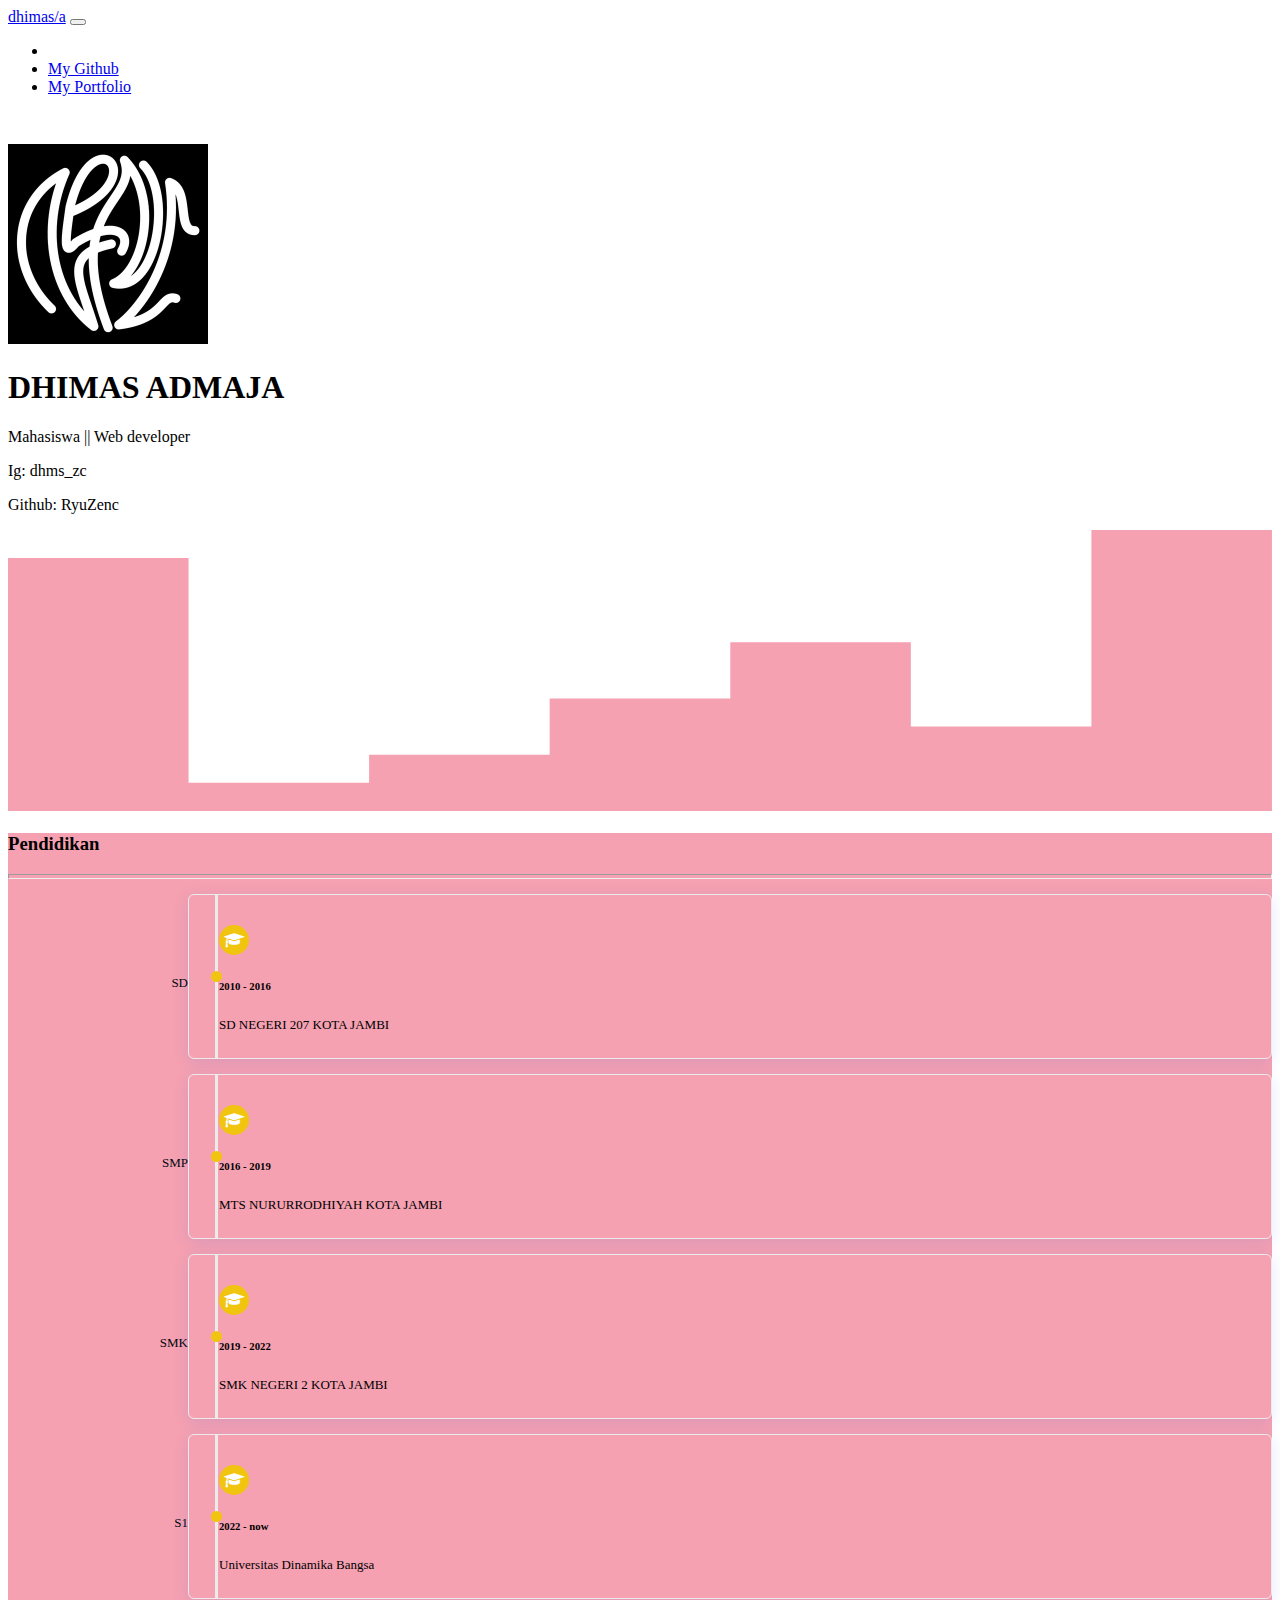
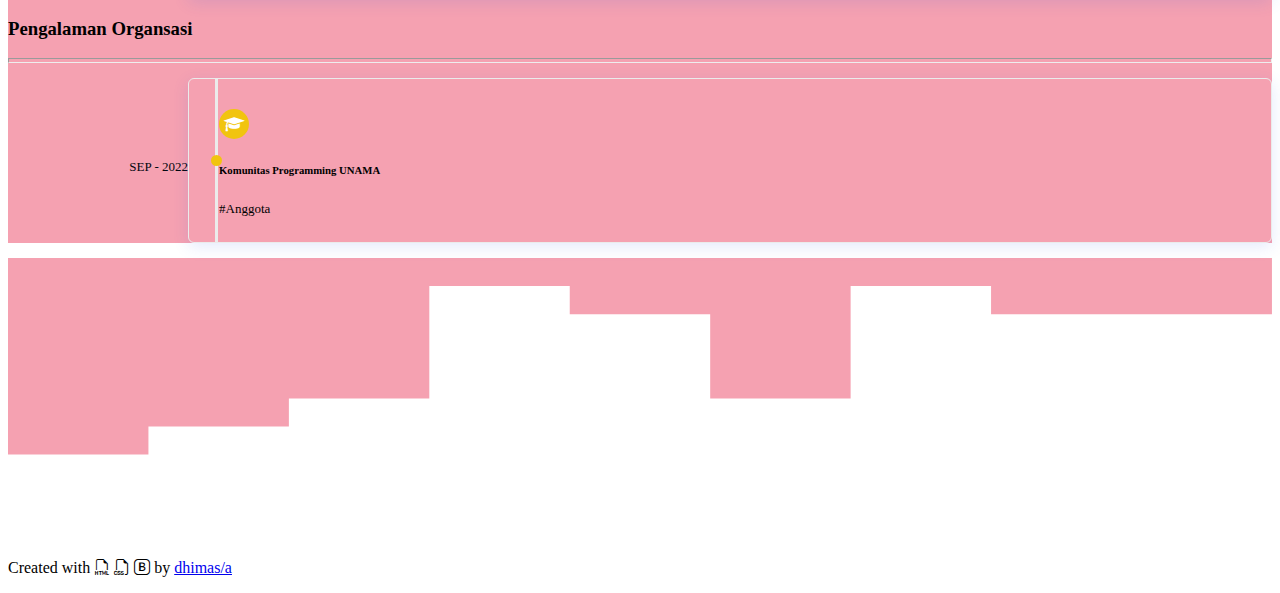
==== index.html @ 26832e14 "add some me" ====
<!DOCTYPE html>
<html lang="en">

<head>
  <!-- Required meta tags -->
  <meta charset="utf-8" />
  <meta name="viewport" content="width=device-width, initial-scale=1" />

  <!-- Bootstrap CSS -->
  <link href="https://cdn.jsdelivr.net/npm/bootstrap@5.0.2/dist/css/bootstrap.min.css" rel="stylesheet"
    integrity="sha384-EVSTQN3/azprG1Anm3QDgpJLIm9Nao0Yz1ztcQTwFspd3yD65VohhpuuCOmLASjC" crossorigin="anonymous" />

  <!-- Bootstrap Icon -->
  <link rel="stylesheet" href="https://cdn.jsdelivr.net/npm/bootstrap-icons@1.8.3/font/bootstrap-icons.css" />

  <!-- Timeline -->
  <link href="https://maxcdn.bootstrapcdn.com/font-awesome/4.7.0/css/font-awesome.min.css" rel="stylesheet" />
  <link rel='stylesheet' type="text/css" href="./timeline.css">


  <title>Portfolio Saya</title>

  <style>
    .bg-header {
      background-color: #ffffff;
    }

    .jumbotron {
      padding-top: 2rem;
      background-color: #ffffff;
    }

    .bg-pendidikan-pengalaman {
      background-color: #F5A1B1;
    }

    .bg-footer {
      background-color: #ffffff;
    }
  </style>
</head>

<body>
  <!-- Header -->
  <header>
    <nav class="navbar navbar-expand-lg navbar-light bg-header">
      <div class="container-fluid">
        <a class="navbar-brand" href="./index.html">dhimas/a</a>
        <button class="navbar-toggler" type="button" data-bs-toggle="collapse" data-bs-target="#navbarNav"
          aria-controls="navbarNav" aria-expanded="false" aria-label="Toggle navigation">
          <span class="navbar-toggler-icon"></span>
        </button>
        <div class="collapse navbar-collapse" id="navbarNav">
          <ul class="navbar-nav ms-auto">
            <li class="nav-item">
              <a class="nav-link" href="./index.html"></a>
            </li>
            <li class="nav-item">
              <a class="nav-link" href="https://github.com/RyuZenc" target="_blank">My Github</a>
            </li>
            <li class="nav-item">
              <a class="nav-link" href="https://github.com/RyuZenc" target="_blank">My Portfolio</a>
            </li>
          </ul>
        </div>
      </div>
    </nav>
  </header>
  <!-- End Header -->

  <!-- Main Content -->
  <main>
    <!-- Jumbotron -->
    <section class="jumbotron text-center">
      <img src="asset/zenc.jpg" alt="ZENC" width="200" class="rounded-circle" />
      <h1 class="display-4">DHIMAS ADMAJA</h1>
      <p class="lead">Mahasiswa || Web developer</p>
      <p class="lead">Ig: dhms_zc</p>
      <p class="lead">Github: RyuZenc</p>
      <svg xmlns="http://www.w3.org/2000/svg" viewBox="0 0 1440 320">
        <path fill="#F5A1B1" fill-opacity="1"
          d="M0,256L0,32L205.7,32L205.7,288L411.4,288L411.4,256L617.1,256L617.1,192L822.9,192L822.9,128L1028.6,128L1028.6,224L1234.3,224L1234.3,0L1440,0L1440,320L1234.3,320L1234.3,320L1028.6,320L1028.6,320L822.9,320L822.9,320L617.1,320L617.1,320L411.4,320L411.4,320L205.7,320L205.7,320L0,320L0,320Z">
        </path>
      </svg>
    </section>
    <!-- Akhir Jumbotron -->

    <!-- About -->
    <section id="about">
      <div class="container-fluid bg-pendidikan-pengalaman">
        <div class="container">
          <div class="row justify-content-center text-center">
            <div class="col-md-6">
              <h3 class="text-light mt-1">Pendidikan</h3>
              <hr class="hr" style="height: 3px; color: #ffffff;" />
              <section class="timeline_area section_padding_130">
                <div class="container">
                  <div class="row">
                    <div class="col-12">
                      <!-- Timeline Area-->
                      <div class="apland-timeline-area">

                        <!-- Single Timeline Content-->
                        <div class="single-timeline-area">
                          <div class="timeline-date wow fadeInLeft" data-wow-delay="0.1s"
                            style="visibility: visible; animation-delay: 0.1s; animation-name: fadeInLeft;">
                            <p>SD</p>
                          </div>
                          <div class="row">
                            <div class="col-12">
                              <div class="single-timeline-content d-flex wow fadeInLeft" data-wow-delay="0.7s"
                                style="visibility: visible; animation-delay: 0.7s; animation-name: fadeInLeft;">
                                <div class="timeline-icon"><i class="fa  fa-graduation-cap" aria-hidden="true"></i>
                                </div>
                                <div class="timeline-text">
                                  <h6 class="text-start">2010 - 2016</h6>
                                  <p class="text-start">SD NEGERI 207 KOTA JAMBI</p>
                                </div>
                              </div>
                            </div>
                          </div>
                        </div>
                      </div>
                      <div class="apland-timeline-area">

                         <!-- Single Timeline Content-->
                         <div class="single-timeline-area">
                          <div class="timeline-date wow fadeInLeft" data-wow-delay="0.1s"
                            style="visibility: visible; animation-delay: 0.1s; animation-name: fadeInLeft;">
                            <p>SMP</p>
                          </div>
                          <div class="row">
                            <div class="col-12">
                              <div class="single-timeline-content d-flex wow fadeInLeft" data-wow-delay="0.7s"
                                style="visibility: visible; animation-delay: 0.7s; animation-name: fadeInLeft;">
                                <div class="timeline-icon"><i class="fa  fa-graduation-cap" aria-hidden="true"></i>
                                </div>
                                <div class="timeline-text">
                                  <h6 class="text-start">2016 - 2019</h6>
                                  <p class="text-start">MTS NURURRODHIYAH KOTA JAMBI</p>
                                </div>
                              </div>
                            </div>
                          </div>
                        </div>
                      </div>
                      <div class="apland-timeline-area">

                         <!-- Single Timeline Content-->
                         <div class="single-timeline-area">
                          <div class="timeline-date wow fadeInLeft" data-wow-delay="0.1s"
                            style="visibility: visible; animation-delay: 0.1s; animation-name: fadeInLeft;">
                            <p>SMK</p>
                          </div>
                          <div class="row">
                            <div class="col-12">
                              <div class="single-timeline-content d-flex wow fadeInLeft" data-wow-delay="0.7s"
                                style="visibility: visible; animation-delay: 0.7s; animation-name: fadeInLeft;">
                                <div class="timeline-icon"><i class="fa  fa-graduation-cap" aria-hidden="true"></i>
                                </div>
                                <div class="timeline-text">
                                  <h6 class="text-start">2019 - 2022</h6>
                                  <p class="text-start">SMK NEGERI 2 KOTA JAMBI</p>
                                </div>
                              </div>
                            </div>
                          </div>
                        </div>
                      </div>
                      <div class="apland-timeline-area">
                        
                        <!-- Single Timeline Content-->
                        <div class="single-timeline-area">
                          <div class="timeline-date wow fadeInLeft" data-wow-delay="0.1s"
                            style="visibility: visible; animation-delay: 0.1s; animation-name: fadeInLeft;">
                            <p>S1</p>
                          </div>
                          <div class="row">
                            <div class="col-12">
                              <div class="single-timeline-content d-flex wow fadeInLeft" data-wow-delay="0.7s"
                                style="visibility: visible; animation-delay: 0.7s; animation-name: fadeInLeft;">
                                <div class="timeline-icon"><i class="fa  fa-graduation-cap" aria-hidden="true"></i>
                                </div>
                                <div class="timeline-text">
                                  <h6 class="text-start">2022 - now</h6>
                                  <p class="text-start">Universitas Dinamika Bangsa</p>
                                </div>
                              </div>
                            </div>
                          </div>
                        </div>
                      </div>
                    </div>
                  </div>
              </section>

            </div>
            <div class="col-md-6 mt-1">
              <h3 class="text-light">Pengalaman Organsasi</h3>
              <hr class="hr" style="height: 3px; color: #ffffff;" />

              <section class="timeline_area section_padding_130">
                <div class="container">
                  <div class="row">
                    <div class="col-12">
                      <!-- Timeline Area-->
                      <div class="apland-timeline-area">
                        <!-- Single Timeline Content-->
                        <div class="single-timeline-area">
                          <div class="timeline-date wow fadeInLeft" data-wow-delay="0.1s"
                            style="visibility: visible; animation-delay: 0.1s; animation-name: fadeInLeft;">
                            <p>Sep - 2022</p>
                          </div>
                          <div class="row">
                            <div class="col-12">
                              <div class="single-timeline-content d-flex wow fadeInLeft" data-wow-delay="0.7s"
                                style="visibility: visible; animation-delay: 0.7s; animation-name: fadeInLeft;">
                                <div class="timeline-icon"><i class="fa  fa-graduation-cap" aria-hidden="true"></i>
                                </div>
                                <div class="timeline-text">
                                  <h6>Komunitas Programming UNAMA</h6>
                                  <p class="text-start">#Anggota</p>
                                </div>
                              </div>
                            </div>
                          </div>
                        </div>
                      </div>
                    </div>
                  </div>
              </section>
            </div>
          </div>
        </div>
      </div>
      </div>
      </div>
    </section>
    <!-- Akhir About -->
    <svg xmlns="http://www.w3.org/2000/svg" viewBox="0 0 1440 320">
      <path fill="#F5A1B1" fill-opacity="1"
        d="M0,288L0,224L160,224L160,192L320,192L320,160L480,160L480,32L640,32L640,64L800,64L800,160L960,160L960,32L1120,32L1120,64L1280,64L1280,64L1440,64L1440,0L1280,0L1280,0L1120,0L1120,0L960,0L960,0L800,0L800,0L640,0L640,0L480,0L480,0L320,0L320,0L160,0L160,0L0,0L0,0Z">
      </path>
    </svg>
  </main>
  <!-- End Main Content -->


  <!-- Footer -->
  <footer>

    <p class="text-center bg-footer">
      Created with
      <i class="bi bi-filetype-html"></i>
      <i class="bi bi-filetype-css"></i>
      <i class="bi bi-bootstrap"></i>

      by <a href="https://www.instagram.com/dhms_zc/?hl=en" target="_blank" class="text-dark fw-bold">dhimas/a</a>
    </p>
  </footer>
  <!-- End Footer -->

  <!-- End Wrap Page -->

  <!-- Optional JavaScript; choose one of the two! -->

  <!-- Option 1: Bootstrap Bundle with Popper -->
  <script src="https://cdn.jsdelivr.net/npm/bootstrap@5.0.2/dist/js/bootstrap.bundle.min.js"
    integrity="sha384-MrcW6ZMFYlzcLA8Nl+NtUVF0sA7MsXsP1UyJoMp4YLEuNSfAP+JcXn/tWtIaxVXM"
    crossorigin="anonymous"></script>

  <!-- Option 2: Separate Popper and Bootstrap JS -->
  <!--
    <script src="https://cdn.jsdelivr.net/npm/@popperjs/core@2.9.2/dist/umd/popper.min.js" integrity="sha384-IQsoLXl5PILFhosVNubq5LC7Qb9DXgDA9i+tQ8Zj3iwWAwPtgFTxbJ8NT4GN1R8p" crossorigin="anonymous"></script>
    <script src="https://cdn.jsdelivr.net/npm/bootstrap@5.0.2/dist/js/bootstrap.min.js" integrity="sha384-cVKIPhGWiC2Al4u+LWgxfKTRIcfu0JTxR+EQDz/bgldoEyl4H0zUF0QKbrJ0EcQF" crossorigin="anonymous"></script>
    -->
    
</body>

</html>
---- timeline.css ----
.timeline_area {
    position: relative;
    z-index: 1;
}
.single-timeline-area {
    position: relative;
    z-index: 1;
    padding-left: 180px;
}
@media only screen and (max-width: 575px) {
    .single-timeline-area {
        padding-left: 100px;
    }
}
.single-timeline-area .timeline-date {
    position: absolute;
    width: 180px;
    height: 100%;
    top: 0;
    left: 0;
    z-index: 1;
    display: -webkit-box;
    display: -ms-flexbox;
    display: flex;
    -webkit-box-align: center;
    -ms-flex-align: center;
    -ms-grid-row-align: center;
    align-items: center;
    -webkit-box-pack: end;
    -ms-flex-pack: end;
    justify-content: flex-end;
    padding-right: 60px;
}
@media only screen and (max-width: 575px) {
    .single-timeline-area .timeline-date {
        width: 100px;
    }
}
.single-timeline-area .timeline-date::after {
    position: absolute;
    width: 3px;
    height: 100%;
    content: "";
    background-color: #ebebeb;
    top: 0;
    right: 30px;
    z-index: 1;
}
.single-timeline-area .timeline-date::before {
    position: absolute;
    width: 11px;
    height: 11px;
    border-radius: 50%;
    background-color: #f1c40f;
    content: "";
    top: 50%;
    right: 26px;
    z-index: 5;
    margin-top: -5.5px;
}
.single-timeline-area .timeline-date p {
    margin-bottom: 0;
    color: #020710;
    font-size: 13px;
    text-transform: uppercase;
    font-weight: 500;
}
.single-timeline-area .single-timeline-content {
    position: relative;
    z-index: 1;
    padding: 30px 30px 25px;
    border-radius: 6px;
    margin-bottom: 15px;
    margin-top: 15px;
    -webkit-box-shadow: 0 0.25rem 1rem 0 rgba(47, 91, 234, 0.125);
    box-shadow: 0 0.25rem 1rem 0 rgba(47, 91, 234, 0.125);
    border: 1px solid #ebebeb;
}
@media only screen and (max-width: 575px) {
    .single-timeline-area .single-timeline-content {
        padding: 20px;
    }
}
.single-timeline-area .single-timeline-content .timeline-icon {
    -webkit-transition-duration: 500ms;
    transition-duration: 500ms;
    width: 30px;
    height: 30px;
    background-color: #f1c40f;
    -webkit-box-flex: 0;
    -ms-flex: 0 0 30px;
    flex: 0 0 30px;
    text-align: center;
    max-width: 30px;
    border-radius: 50%;
    margin-right: 15px;
}
.single-timeline-area .single-timeline-content .timeline-icon i {
    color: #ffffff;
    line-height: 30px;
}
.single-timeline-area .single-timeline-content .timeline-text h6 {
    -webkit-transition-duration: 500ms;
    transition-duration: 500ms;
}
.single-timeline-area .single-timeline-content .timeline-text p {
    font-size: 13px;
    margin-bottom: 0;
}
.single-timeline-area .single-timeline-content:hover .timeline-icon,
.single-timeline-area .single-timeline-content:focus .timeline-icon {
    background-color: #020710;
}
.single-timeline-area .single-timeline-content:hover .timeline-text h6,
.single-timeline-area .single-timeline-content:focus .timeline-text h6 {
    color: #3f43fd;
}
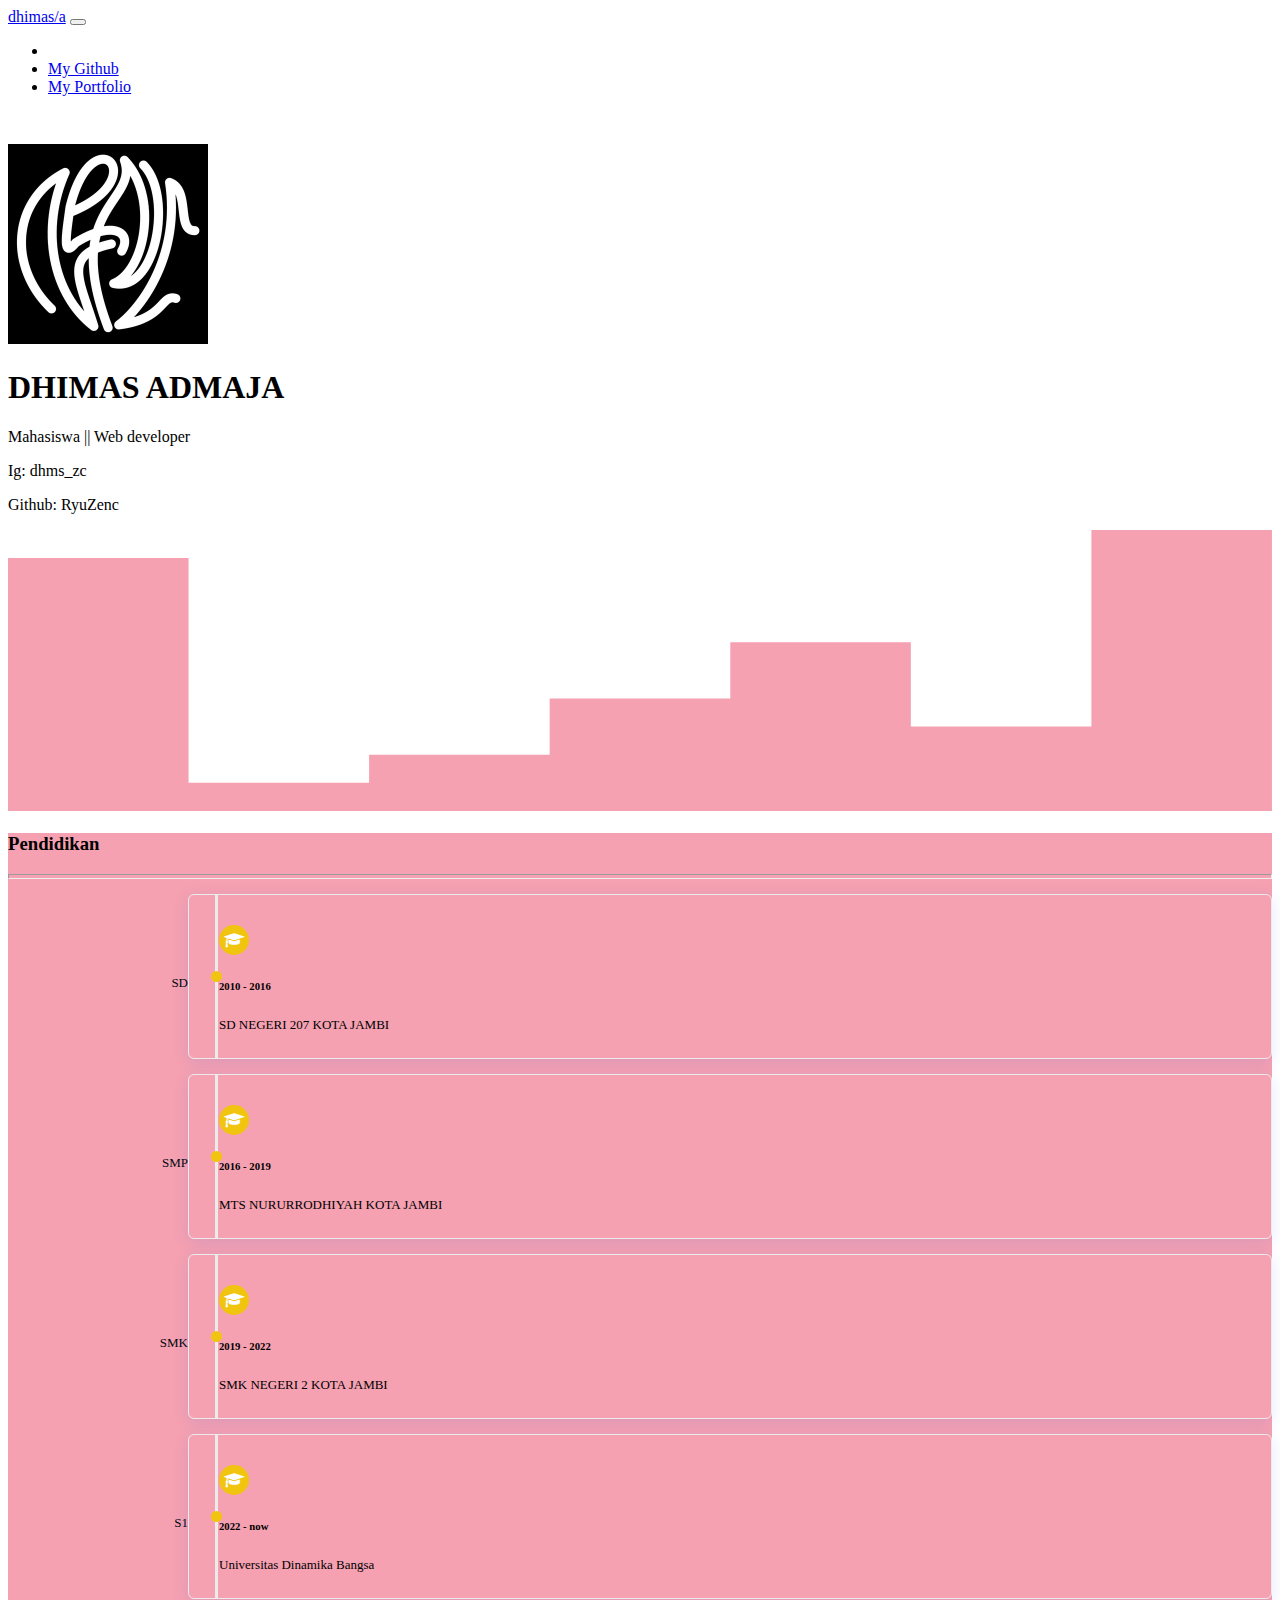
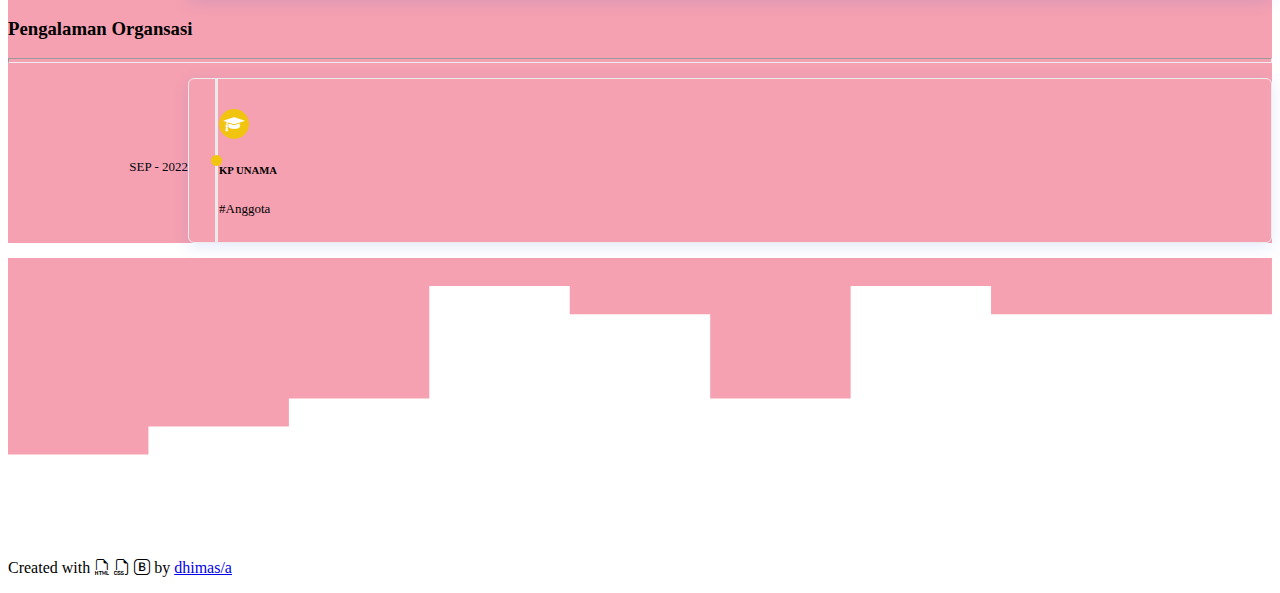
==== commit f4878c8f: "Update index.html" ====
--- a/index.html
+++ b/index.html
@@ -218,7 +218,7 @@
                                 <div class="timeline-icon"><i class="fa  fa-graduation-cap" aria-hidden="true"></i>
                                 </div>
                                 <div class="timeline-text">
-                                  <h6>Komunitas Programming UNAMA</h6>
+                                  <h6>KP UNAMA</h6>
                                   <p class="text-start">#Anggota</p>
                                 </div>
                               </div>
@@ -277,4 +277,4 @@
     
 </body>
 
-</html>+</html>
